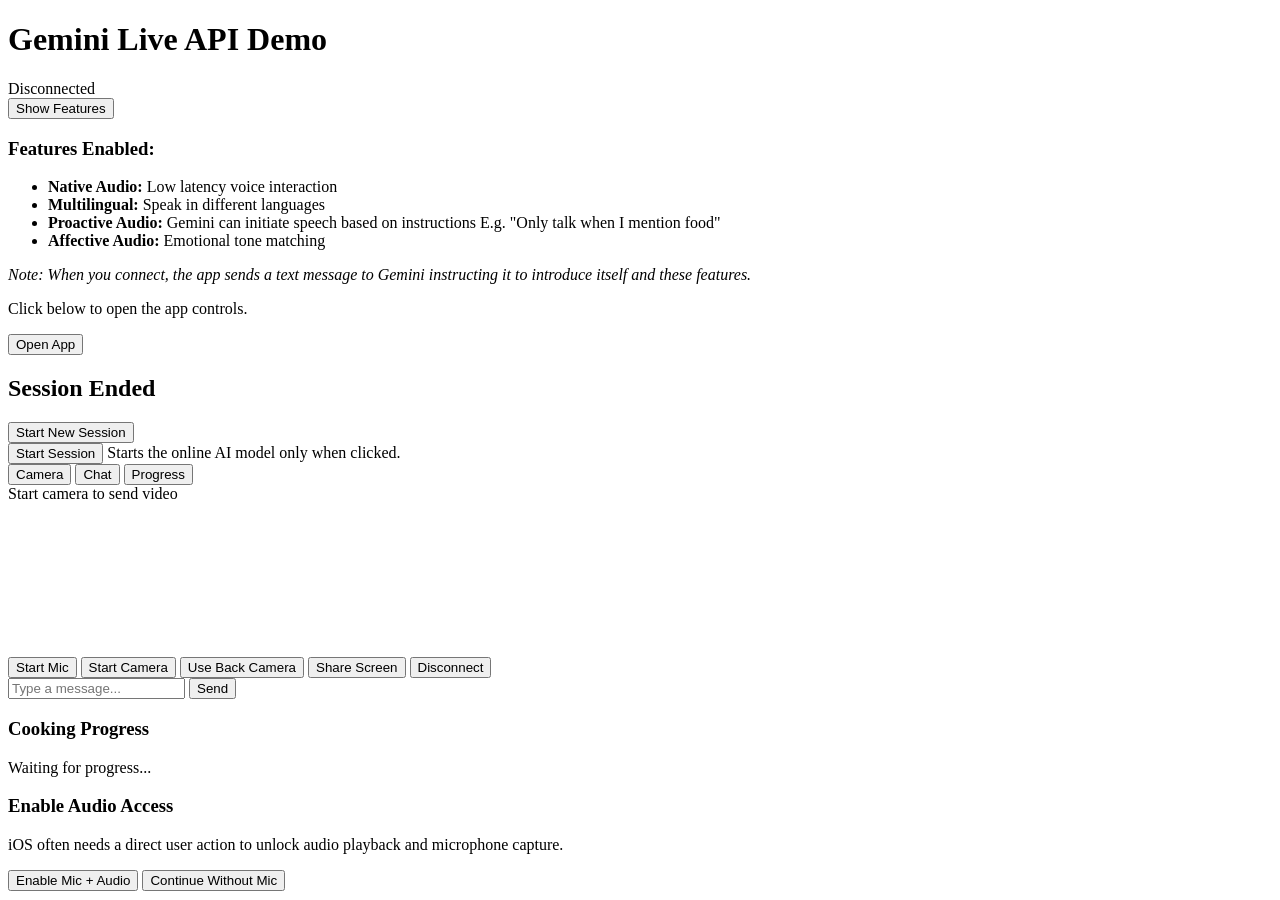
==== server/frontend/eval.html @ 1aaa1194 "add ar ui" ====
<!DOCTYPE html>
<html lang="en">
  <head>
    <meta charset="UTF-8" />
    <meta name="viewport" content="width=device-width, initial-scale=1.0" />
    <title>Gemini Live API Demo</title>
    <link rel="stylesheet" href="/static/style.css" />
  </head>
  <body>
    <div class="container">
      <header>
        <h1>Gemini Live API Demo</h1>
        <div style="display: flex; gap: 10px; align-items: center">
          <div id="status" class="status disconnected">Disconnected</div>
        </div>
      </header>

      <main>
        <div class="auth-section" id="auth-section">
          <button id="toggleFeaturesBtn" class="btn link-btn compact hidden">
            Show Features
          </button>
          <div id="featureDetails" class="description-box">
            <h3>Features Enabled:</h3>
            <ul class="feature-list">
              <li>
                <strong>Native Audio:</strong> Low latency voice interaction
              </li>
              <li>
                <strong>Multilingual:</strong> Speak in different languages
              </li>
              <li>
                <strong>Proactive Audio:</strong> Gemini can initiate speech
                based on instructions E.g. "Only talk when I mention food"
              </li>
              <li><strong>Affective Audio:</strong> Emotional tone matching</li>
            </ul>
            <p>
              <em
                >Note: When you connect, the app sends a text message to Gemini
                instructing it to introduce itself and these features.</em
              >
            </p>
          </div>
          <p>Click below to open the app controls.</p>
          <button id="connectBtn" class="btn">Open App</button>
        </div>

        <div class="session-end-section hidden" id="session-end-section">
          <h2>Session Ended</h2>
          <button id="restartBtn" class="btn">Start New Session</button>
        </div>

        <div class="app-section hidden" id="app-section">
          <div class="session-start-row">
            <button id="startSessionBtn" class="btn">Start Session</button>
            <span class="note"
              >Starts the online AI model only when clicked.</span
            >
          </div>

          <div class="mobile-nav" id="mobileNav">
            <button class="btn mobile-tab active" data-panel="camera">
              Camera
            </button>
            <button class="btn mobile-tab" data-panel="chat">Chat</button>
            <button class="btn mobile-tab" data-panel="progress">
              Progress
            </button>
          </div>

          <div class="app-grid">
            <div class="left-panel panel-camera" data-mobile-panel="camera">
              <div class="video-container">
                <div id="video-placeholder">Start camera to send video</div>
                <video id="video-preview" autoplay playsinline muted></video>
                <canvas id="video-canvas" style="display: none"></canvas>
              </div>

              <div class="controls">
                <button id="micBtn" class="btn icon-btn">Start Mic</button>
                <button id="cameraBtn" class="btn icon-btn">
                  Start Camera
                </button>
                <button id="backCameraBtn" class="btn icon-btn">
                  Use Back Camera
                </button>
                <button id="screenBtn" class="btn icon-btn">
                  Share Screen
                </button>
                <button id="disconnectBtn" class="btn icon-btn danger">
                  Disconnect
                </button>
              </div>
            </div>

            <div class="right-panel panel-chat" data-mobile-panel="chat">
              <div class="chat-log" id="chat-log"></div>
              <div class="input-area">
                <input
                  type="text"
                  id="textInput"
                  placeholder="Type a message..."
                />
                <button id="sendBtn" class="btn">Send</button>
              </div>
            </div>
          </div>

          <section
            class="progress-panel panel-progress"
            id="progress-panel"
            data-mobile-panel="progress"
          >
            <div class="progress-panel-header">
              <h3>Cooking Progress</h3>
              <span id="progress-updated" class="progress-updated"
                >Waiting for progress...</span
              >
            </div>
            <div id="progress-list" class="progress-list"></div>
          </section>
        </div>
      </main>
    </div>

    <div id="permissionModal" class="permission-modal hidden">
      <div class="permission-dialog">
        <h3>Enable Audio Access</h3>
        <p class="note">
          iOS often needs a direct user action to unlock audio playback and
          microphone capture.
        </p>
        <div class="permission-actions">
          <button id="permissionAllowBtn" class="btn">Enable Mic + Audio</button>
          <button id="permissionSkipBtn" class="btn link-btn">Continue Without Mic</button>
        </div>
        <div id="permissionStatus" class="note"></div>
      </div>
    </div>
    <script src="/static/media-handler.js"></script>
    <script src="/static/gemini-client.js"></script>
    <script src="/static/main.js"></script>
  </body>
</html>
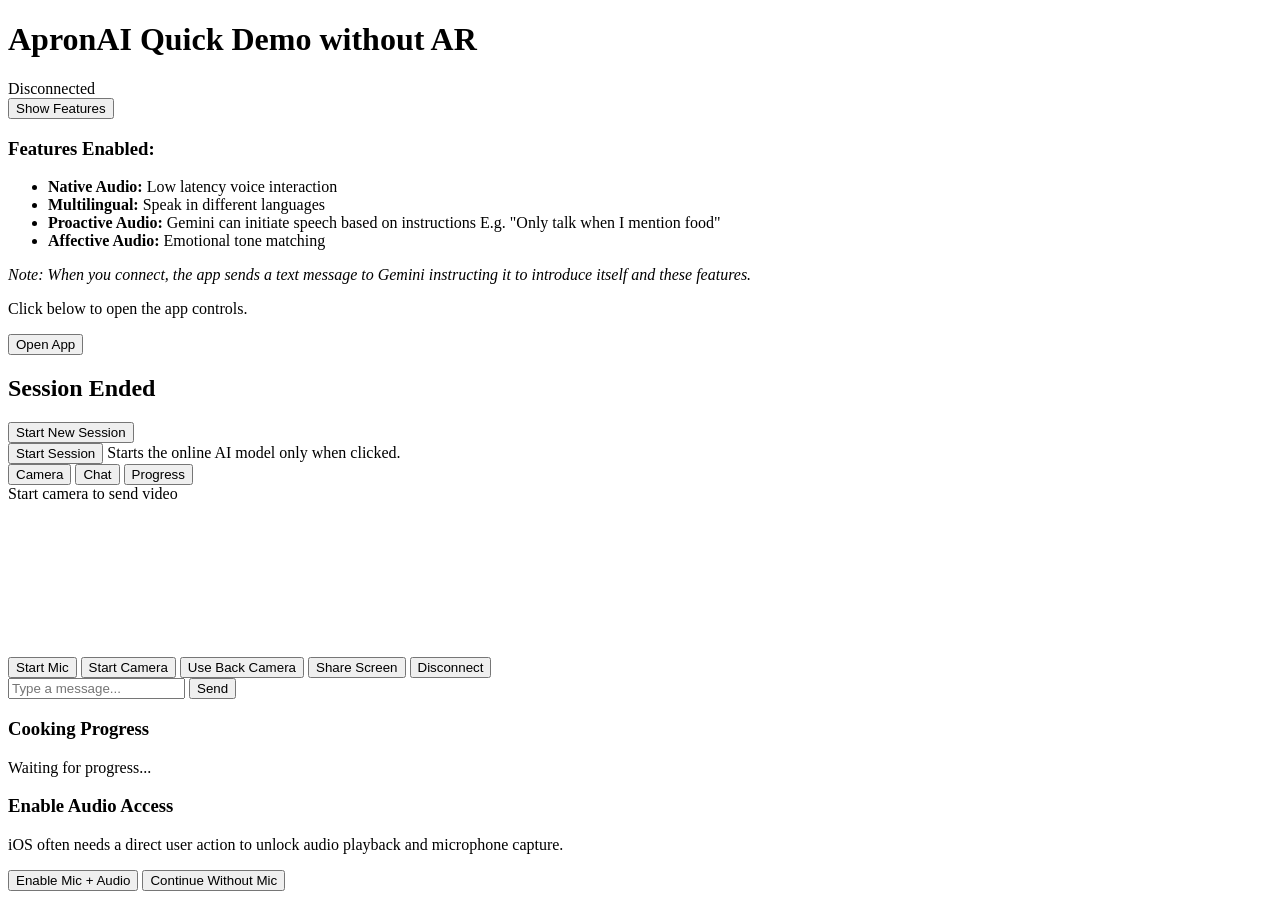
==== commit e09a75b1: "ok" ====
--- a/server/frontend/eval.html
+++ b/server/frontend/eval.html
@@ -3,13 +3,13 @@
   <head>
     <meta charset="UTF-8" />
     <meta name="viewport" content="width=device-width, initial-scale=1.0" />
-    <title>Gemini Live API Demo</title>
+    <title>ApronAI Quick Demo without AR</title>
     <link rel="stylesheet" href="/static/style.css" />
   </head>
   <body>
     <div class="container">
       <header>
-        <h1>Gemini Live API Demo</h1>
+        <h1>ApronAI Quick Demo without AR</h1>
         <div style="display: flex; gap: 10px; align-items: center">
           <div id="status" class="status disconnected">Disconnected</div>
         </div>
